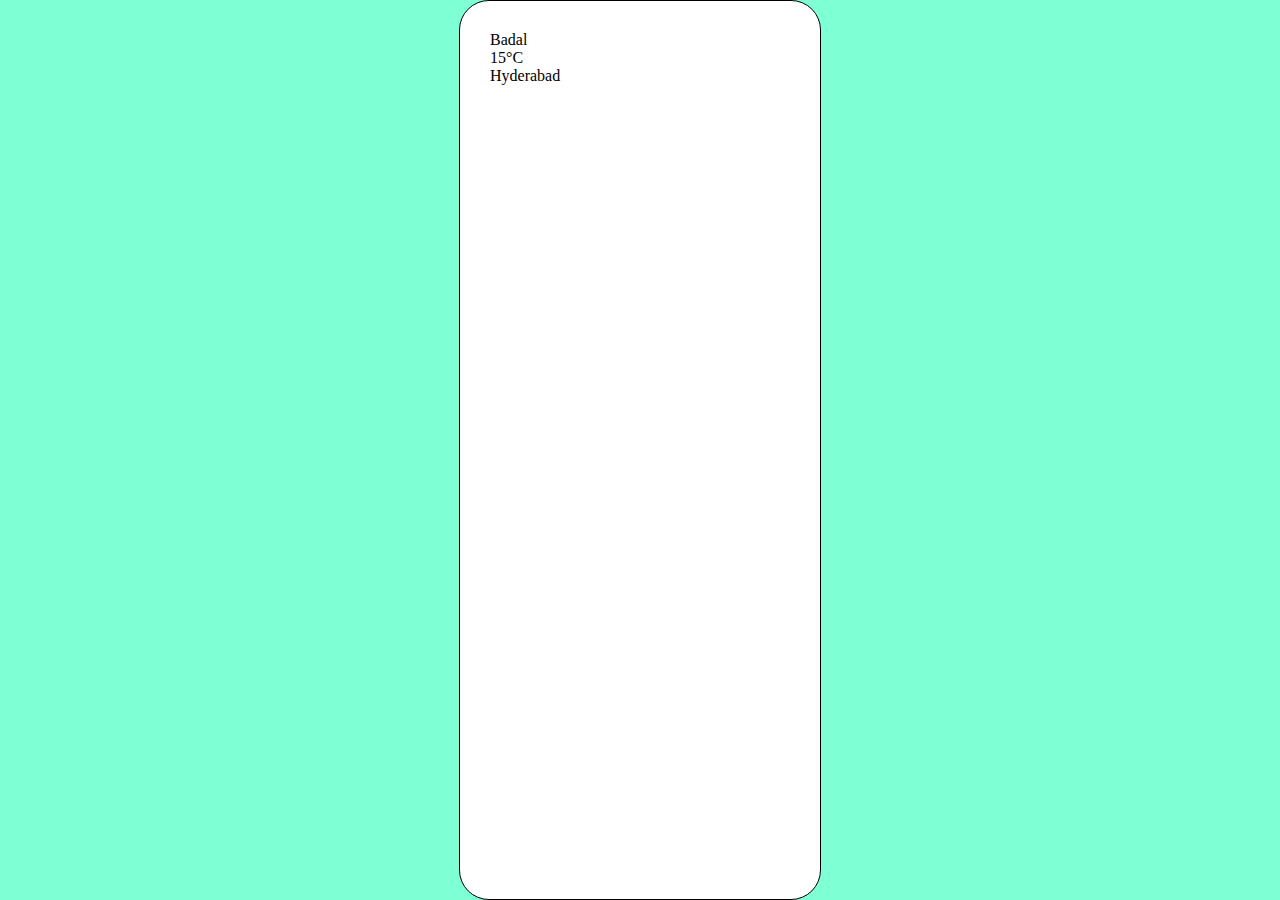
==== index.html @ 3a7b4d89 "initial commit" ====
<!DOCTYPE html>
<html lang="en">
<head>
    <meta charset="UTF-8">
    <meta http-equiv="X-UA-Compatible" content="IE=edge">
    <meta name="viewport" content="width=device-width, initial-scale=1.0">
    <title>Weather App</title>
</head>
<style>
    *{
        margin: 0;
        padding: 0;
    }
    html,body{
        height: 100%;
        width: 100%;
    }
    body{
        display: flex;
        flex-direction: column;
        justify-content: center;
        align-items: center;
        background-color: aquamarine;
    }
    #my_card{
        display: flex;
        flex-direction: column;
        width:300px;
        height: 400pc;
        border: 1px solid black;
        background-color: white;
        border-radius: 30px;
        padding: 30px;
    }
</style>
<body>
    <div id="my_card">
        <div class="weathericon">
            Badal
        </div>
        <div id="cityTemperature">
            15°C
        </div>
        <div>
            <div id="cityName">
                Hyderabad
            </div>
        </div>
    </div>
</body>
</html>
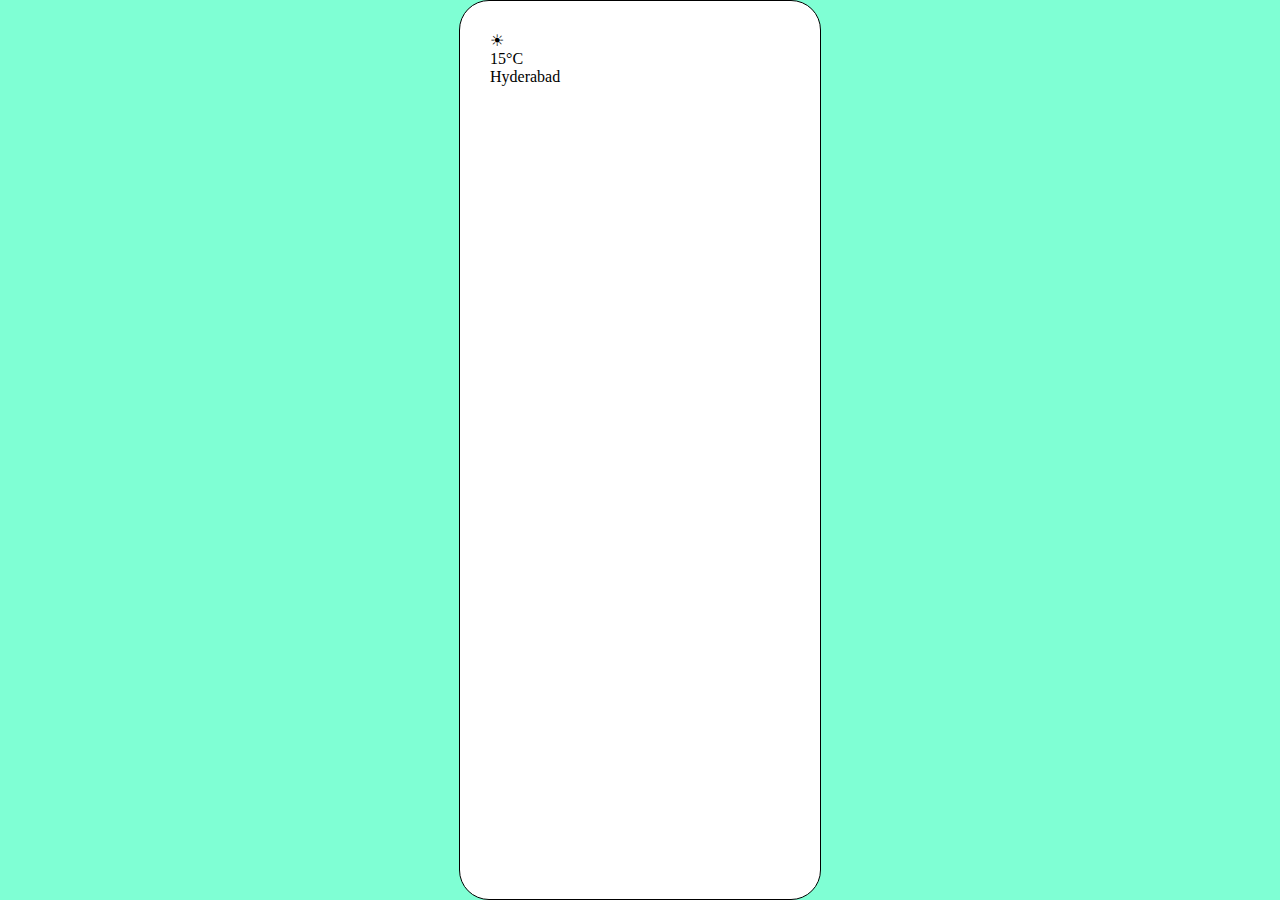
==== commit 822e5052: "initial commit" ====
--- a/index.html
+++ b/index.html
@@ -36,7 +36,7 @@
 <body>
     <div id="my_card">
         <div class="weathericon">
-            Badal
+            ☀
         </div>
         <div id="cityTemperature">
             15°C
